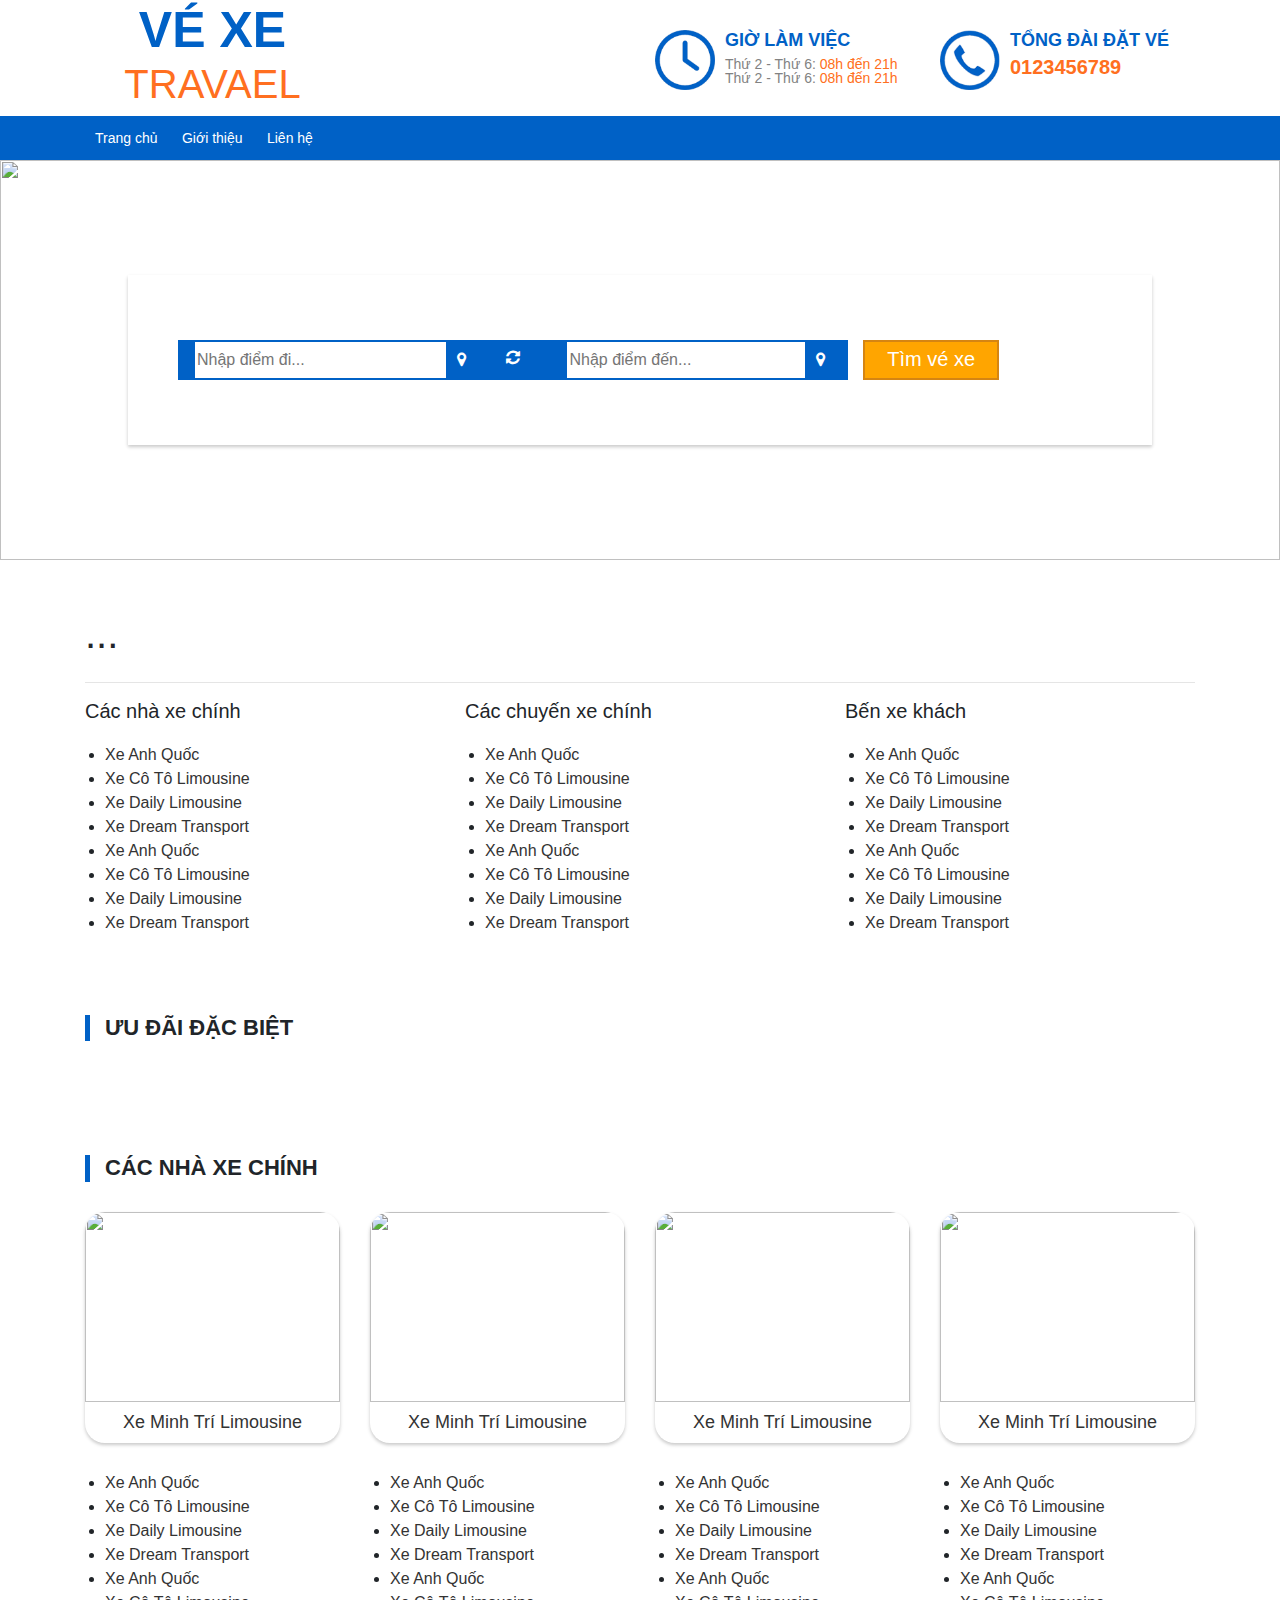
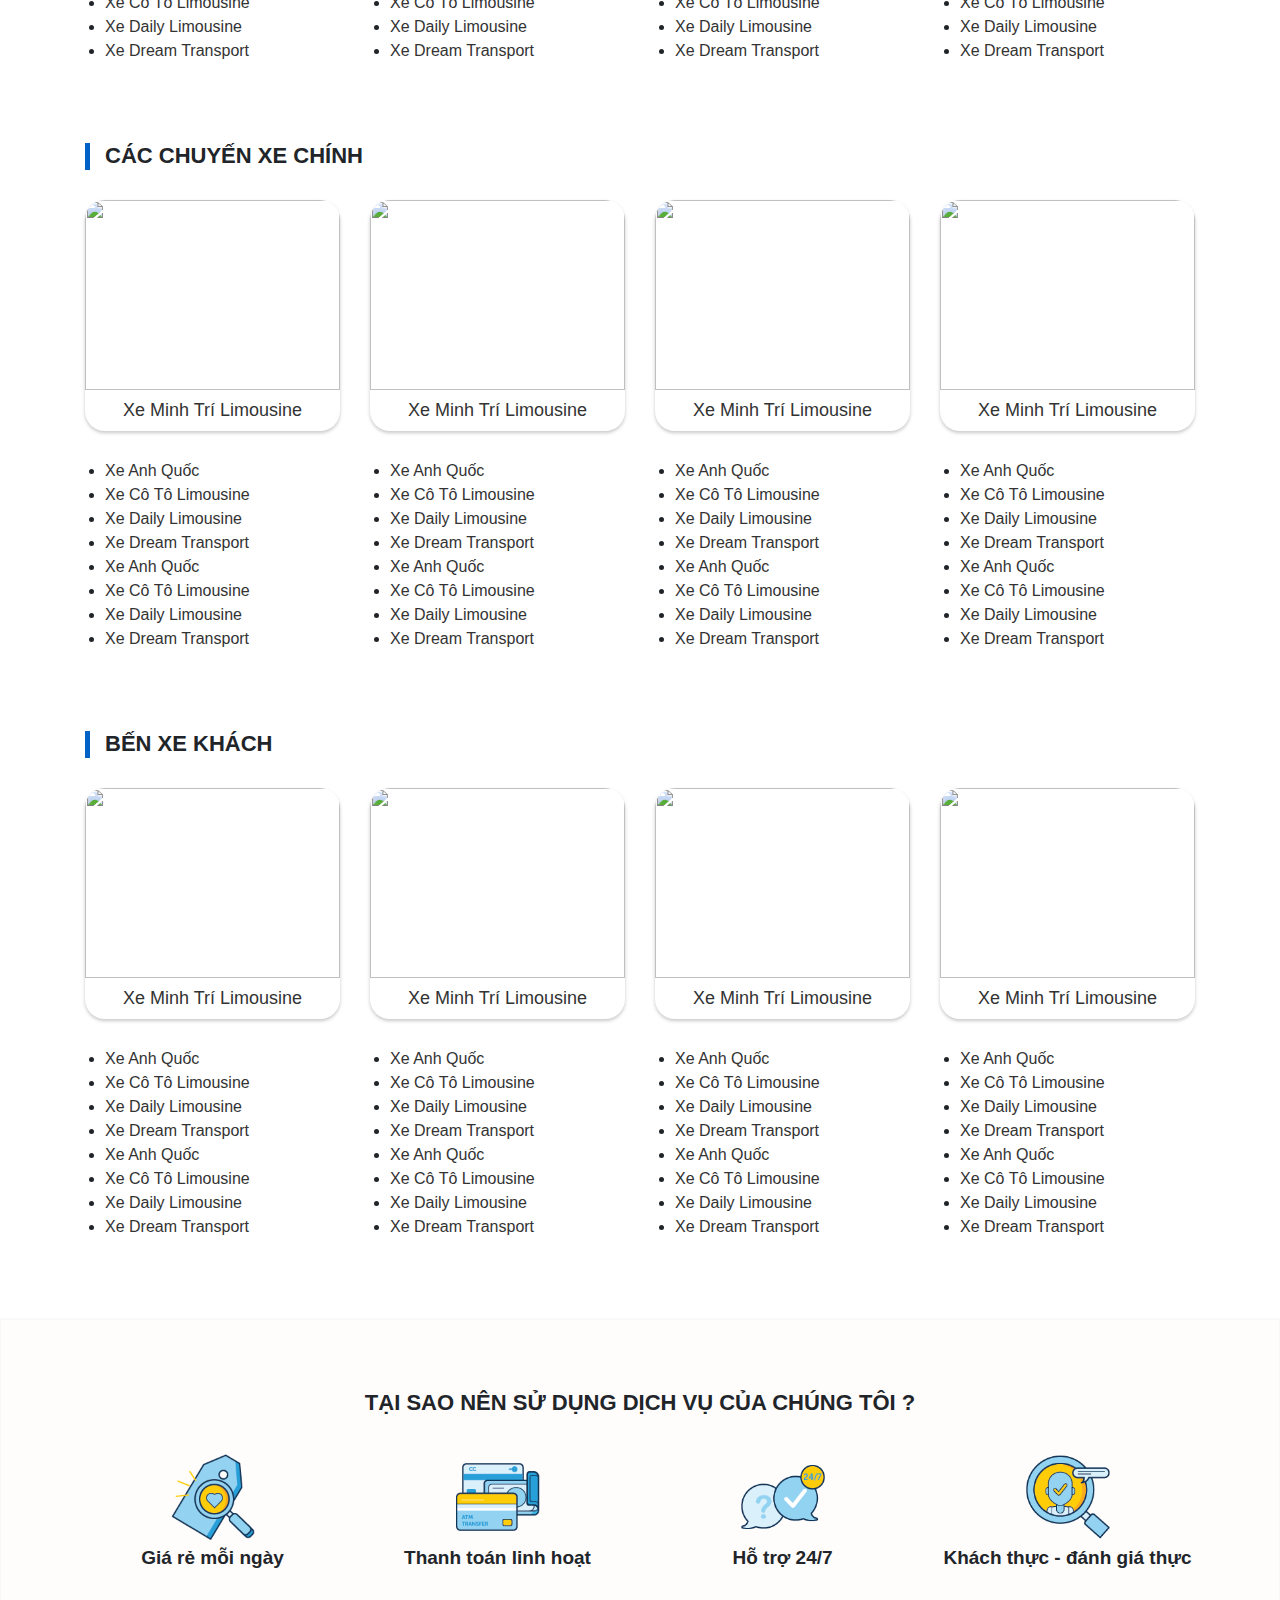
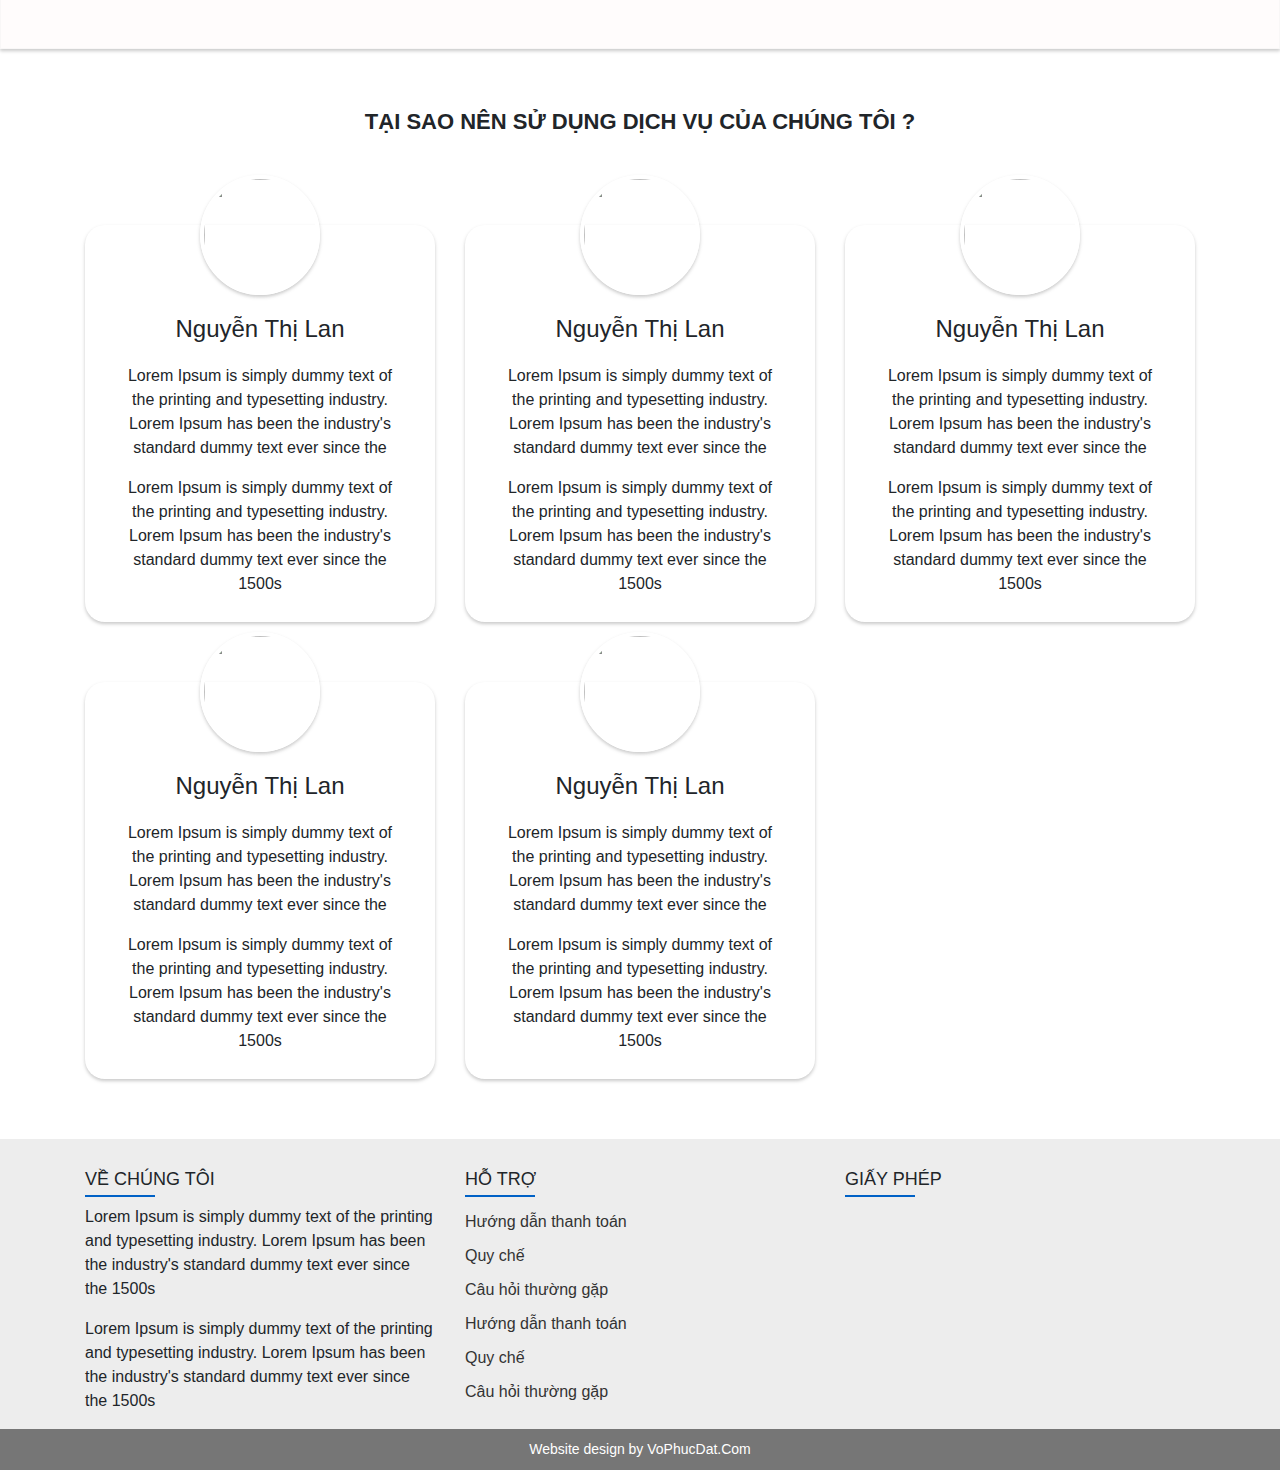
==== index.html @ 97898111 "first commit" ====
<!DOCTYPE html>
<html lang="en">
<head>
    <meta charset="UTF-8">
    <meta name="viewport" content="width=device-width, initial-scale=1.0">
    <title>Document</title>
    <link rel="stylesheet" href="https://stackpath.bootstrapcdn.com/bootstrap/4.4.1/css/bootstrap.min.css" integrity="sha384-Vkoo8x4CGsO3+Hhxv8T/Q5PaXtkKtu6ug5TOeNV6gBiFeWPGFN9MuhOf23Q9Ifjh" crossorigin="anonymous">
    <link rel="stylesheet" href="https://stackpath.bootstrapcdn.com/font-awesome/4.7.0/css/font-awesome.min.css">
    <link rel="stylesheet" href="lib/slick/slick-theme.css">
    <link rel="stylesheet" href="lib/slick/slick.css">
    <link rel="stylesheet" href="css/style.css">
    <link rel="stylesheet" href="css/reponsive.css">
</head>
<body>
    
    <header>
        <div class="container">
            <div class="row">
                <div class="col-lg-3 col-md-6 col-12">
                    <h1 class="text-center">
                        <span style="font-weight: bold; color: #0061c6;font-size: 50px;">VÉ XE</span>
                        <br>
                        <span style="color: #ff6f20">TRAVAEL</span>
                    </h1>
                </div>
                <div class="col-md-9">
                    <div class="row">
                        <div class="col-md-4">
                            <!-- <div class="header-box-right">
                                dsadas 1
                            </div> -->
                        </div>
                        <div class="col-md-4">
                            <div class="header-box-right">
                                <img width="60" height="60" src="images/icon-clock-92x92.png" alt="">
                                <h4>Giờ làm việc</h4>
                                <p>Thứ 2 - Thứ 6: <span style="color:#ff6f20">08h đến 21h</span></p>
                                <p>Thứ 2 - Thứ 6: <span style="color:#ff6f20">08h đến 21h</span></p>
                            </div>
                        </div>
                        <div class="col-md-4">
                            <div class="header-box-right">
                                <img width="60" height="60" src="images/icon-phone-92x92.png" alt="">
                                <h4>Tổng đài đặt vé</h4>
                                <p class="phone">0123456789</span></p>
                            </div>
                        </div>
                    </div>
                </div>
            </div>
        </div>
        <nav>
            <div class="btn-nav-mobile">
                <button id="click-show-nav"><i class="fa fa-bars" aria-hidden="true"></i></button>
            </div>
            <div class="container">
                <div class="nav-main">
                    <ul>
                        <li>
                            <a href="#">Trang chủ</a>
                        </li>
                        <li>
                            <a href="single-news.html">Giới thiệu</a>
                        </li>
                        <li>
                            <a href="single-news.html">Liên hệ</a>
                        </li>
                    </ul>
                </div>
            </div>
            <div class="nav-mobile">
                <ul>
                    <li>
                        <a href="#">Trang chủ</a>
                    </li>
                    <li>
                        <a href="single-news.html">Giới thiệu</a>
                    </li>
                    <li>
                        <a href="single-news.html">Liên hệ</a>
                    </li>
                </ul>
            </div>
        </nav>
    </header>

    <main>
        <!-- <div class="banner">
            <img style="width: 100%; height: 400px; object-fit: cover;" src="https://i.pinimg.com/originals/7e/2f/c7/7e2fc73366f80f96587cd79347d26b32.jpg" alt="">
        </div> -->
        <div class="banner">
            <img style="width: 100%; height: 400px; object-fit: cover;" src="https://i.pinimg.com/originals/7e/2f/c7/7e2fc73366f80f96587cd79347d26b32.jpg" alt="">
            <div class="form-search-banner shadow" style="width: 80%">
                <div id="form-timkiem" class="row" style="width: 100%;padding: 15px" >
                    <div class="form-datit col col-sm-4" style="background-color: #0061c6; padding-right: 0">
                        <input list="categories" class="tags" type="text" placeholder="Nhập điểm đi..." id="diemdau" style="width: 90%;float: left;height: 40px;border:2px solid #0061c6">
                        
                        <button style="float:right; width: 10%;height: 40px;color: white;background-color: #0061c6;border: 0">
                            <i class="fa fa-map-marker" aria-hidden="true"></i>
                        </button>
                    </div>
                    <div class="col col-sm-1" style="padding-top: 5px;background-color: #0061c6;text-align: center">
                        <button class="btn-replace" style="background-color:#0061c6;color: white;border: 0"><i class="fa fa-refresh" aria-hidden="true"></i></button>
                    </div>
                    <div class="form-datit col col-sm-4" style="background-color: #0061c6">
                        <input list="categories" class="tags" type="text" placeholder="Nhập điểm đến..." id="diemden" style="height: 40px;width: 90%; float: left;border: 2px solid #0061c6">
                        
                        <button style="width: 10%;float:right;height: 40px;background-color: #0061c6;color: white;border: 0">
                            <i class="fa fa-map-marker" aria-hidden="true"></i>
                        </button>
                    </div>
                    <div class="col col-sm-3">
                        <button class="btn-search" onclick="timXe()" style="width: 70%;height: 40px;border: 2px solid #d58512;background-color: orange;padding-top: 2px"><p style="color: white;font-size: 20px">Tìm vé xe</p></button>
                    </div>
                </div>
            </div>
        </div>
        <div id="re-xe"></div>
<div style="margin-top: 20px">
    <div class="container">
        <div class="row">
            <div class="col-lg-9" >
                <h3 class="title" id="title"></h3>
                <h1 id="xeTimDuoc">
                    <h1>...</h1>
                </h1>
            </div>
            <div class="col-lg-3" id="boloc">

            </div>
        </div>
        <hr>
        <div class="row">
            <div class="col-lg-4">
                <div class="list-box">
                    <h5>Các nhà xe chính</h5>
                    <ul>
                        <li>
                            <a href="#">Xe Anh Quốc</a>
                        </li>
                        <li>
                            <a href="#">Xe Cô Tô Limousine</a>
                        </li>
                        <li>
                            <a href="#">Xe Daily Limousine</a>
                        </li>
                        <li>
                            <a href="#">Xe Dream Transport</a>
                        </li>
                        <li>
                            <a href="#">Xe Anh Quốc</a>
                        </li>
                        <li>
                            <a href="#">Xe Cô Tô Limousine</a>
                        </li>
                        <li>
                            <a href="#">Xe Daily Limousine</a>
                        </li>
                        <li>
                            <a href="#">Xe Dream Transport</a>
                        </li>
                    </ul>
                </div>
            </div>
            <div class="col-lg-4">
                <div class="list-box">
                    <h5>Các chuyến xe chính</h5>
                    <ul>
                        <li>
                            <a href="#">Xe Anh Quốc</a>
                        </li>
                        <li>
                            <a href="#">Xe Cô Tô Limousine</a>
                        </li>
                        <li>
                            <a href="#">Xe Daily Limousine</a>
                        </li>
                        <li>
                            <a href="#">Xe Dream Transport</a>
                        </li>
                        <li>
                            <a href="#">Xe Anh Quốc</a>
                        </li>
                        <li>
                            <a href="#">Xe Cô Tô Limousine</a>
                        </li>
                        <li>
                            <a href="#">Xe Daily Limousine</a>
                        </li>
                        <li>
                            <a href="#">Xe Dream Transport</a>
                        </li>
                    </ul>
                </div>
            </div>
            <div class="col-lg-4">
                <div class="list-box">
                    <h5>Bến xe khách</h5>
                    <ul>
                        <li>
                            <a href="#">Xe Anh Quốc</a>
                        </li>
                        <li>
                            <a href="#">Xe Cô Tô Limousine</a>
                        </li>
                        <li>
                            <a href="#">Xe Daily Limousine</a>
                        </li>
                        <li>
                            <a href="#">Xe Dream Transport</a>
                        </li>
                        <li>
                            <a href="#">Xe Anh Quốc</a>
                        </li>
                        <li>
                            <a href="#">Xe Cô Tô Limousine</a>
                        </li>
                        <li>
                            <a href="#">Xe Daily Limousine</a>
                        </li>
                        <li>
                            <a href="#">Xe Dream Transport</a>
                        </li>
                    </ul>
                </div>
            </div>
        </div>
    </div>
</div>

        <script>
            var title=document.getElementById("title");
var diemdau=document.getElementById("diemdau");
var diemden=document.getElementById("diemden");
var xeTimDuoc=document.getElementById("xeTimDuoc");
var dsxe=[
    ["Xe Phương Trang","500.000","Hà Nội","TP.HCM"],
["Xe Phương Trang","300.000","Hà Nội","Đà Nẵng"],
["Xe Phương Trang","350.000","Đà Nẵng","TP.HCM"],

    ["Xe Phương Trang","500.000","Hà Nội","TP.HCM"],
    ["Xe Phương Trang","500.000","Hà Nội","TP.HCM"],

    ["Xe Hoàng Long","500.000","Hà Nội","TP.HCM"],

    ["Xe Hoàng Long","350.000","Đà Nẵng","Hà Nội"],
    ["Xe Phương Trang","350.000","Đà Nẵng","Hà Nội"],
    ["Xe Phương Trang","350.000","TP.HCM","Đà Nẵng"],
    ["Xe Phương Trang","500.000","TP.HCM","Hà Nội"],
    ["Xe Thịnh Phát","350.000","TP.HCM","Đà Nẵng"],
    ["Xe Thịnh Phát","500.000","TP.HCM","Hà Nội"],
    ["Xe Hoàng Long","300.000","Hà Nội","Đà Nẵng"],
    ["Xe Hoàng Long","350.000","Đà Nẵng","TP.HCM"],
    ["Xe Thịnh Phát","500.000","Hà Nội","TP.HCM"],
    ["Xe Thịnh Phát","500.000","Hà Nội","TP.HCM"]
];

function timXe(){
    var count=0;
    var text=" <p></p>";
    if(diemdau.value===""){
        diemdau.placeholder="Vui lòng nhập điểm xuất phát";
    }else if (diemden.value===""){
        diemden.placeholder="Vui lòng nhập điểm đến";
    }else {
        var diemdau1=diemdau.value;
        var diemden1=diemden.value;
        var i;

        for(i=0;i<dsxe.length;i++){
            if((diemdau1===dsxe[i][2])&&(diemden1===dsxe[i][3])){
                console.log("dung");
                text+= "  <div class=\"box-search shadow\">\n" +
                    "                        <div class=\"image\">\n" +
                    "                            <a href=\"#\">\n" +
                    "                                <img src=\"https://static.vexere.com/c/i/18773/xe-minh-tri-limousine-VeXeRe-oTJxjjw-1000x600.jpeg\" alt=\"\">\n" +
                    "                            </a>\n" +
                    "                        </div>\n" +
                    "                        <div class=\"info\">\n" +
                    "                            <h2>\n" +
                    "                                <a href=\"#\">"+dsxe[i][0]+"</a>\n" +
                    "                                <span class=\"rate\">5 <i class=\"fa fa-star\" aria-hidden=\"true\"></i></span>\n" +
                    "                                <span class=\"text-rate\">- 100 đánh giá</span>\n" +
                    "                            </h2>\n" +
                    "                            <div class=\"price\">\n" +
                    "                                <span>"+dsxe[i][1]+"đ</span>\n" +
                    "                            </div>\n" +
                    "                            <p> Xe từ "+dsxe[i][2]+" đến "+dsxe[i][3]+"</p>\n" +
                    "                            <div class=\"btn-action\">\n" +
                    "                                <a href=\"single-search.html\">Xem chi tiết</a>\n" +
                    "                                <a href=\"#\">Đặt vé</a>\n" +
                    "                            </div>\n" +
                    "                        </div>\n" +
                    "                        <div class=\"clearfix\"></div>\n" +
                    "                    </div>"
                count++;
            }
        }
        if(count>0){
            document.getElementById("boloc").innerHTML="  <div class=\"sidebar\">\n" +
                "                    <div class=\"items\">\n" +
                "                        <h5>Tiêu chí phổ biến</h5>\n" +
                "                        <div class=\"Filter__GroupItems-b104hz-3 kVXlqv\">\n" +
                "                            <label class=\"CheckBox__StyledCheckbox-sc-1be3z8j-0 checkbox--highlight Filter__CheckboxStyle-b104hz-8 jaZBTo ant-checkbox-wrapper\"><span class=\"ant-checkbox\"><input type=\"checkbox\" class=\"ant-checkbox-input\" value=\"\"><span class=\"ant-checkbox-inner\"></span></span><span>Xe an toàn Covid-19 (2)</span>\n" +
                "                            </label>\n" +
                "                            <label class=\"CheckBox__StyledCheckbox-sc-1be3z8j-0 Filter__CheckboxStyle-b104hz-8 jaZBTo ant-checkbox-wrapper\"><span class=\"ant-checkbox\"><input type=\"checkbox\" class=\"ant-checkbox-input\" value=\"\"><span class=\"ant-checkbox-inner\"></span></span><span>Xe VIP Limousine (18)</span>\n" +
                "                            </label>\n" +
                "                        </div>\n" +
                "                    </div>\n" +
                "                    <div class=\"items\">\n" +
                "                        <h5>Giờ đi</h5>\n" +
                "                        <div class=\"rangeSlider\">\n" +
                "                            <div class=\"rangeSlider__range\"></div>\n" +
                "                            <div class=\"rangeSlider__tooltips\">\n" +
                "                                <!-- <div class=\"rangeSlider__tooltip rangeSlider__tooltip--from\"></div>\n" +
                "                                <div class=\"rangeSlider__tooltip rangeSlider__tooltip--to\"></div> -->\n" +
                "                            </div>\n" +
                "                            <button type=\"button\" class=\"rangeSlider__handle rangeSlider__handle--from\" data-handle-type=\"from\"></button>\n" +
                "                            <button type=\"button\" class=\"rangeSlider__handle rangeSlider__handle--to\" data-handle-type=\"to\"></button>\n" +
                "                        </div>\n" +
                "                    </div>\n" +
                "                    <div class=\"items\">\n" +
                "                        <h5>Giá vé</h5>\n" +
                "                        <div class=\"rangeSlider\">\n" +
                "                            <div class=\"rangeSlider__range\"></div>\n" +
                "                            <div class=\"rangeSlider__tooltips\">\n" +
                "                                <!-- <div class=\"rangeSlider__tooltip rangeSlider__tooltip--from\"></div>\n" +
                "                                <div class=\"rangeSlider__tooltip rangeSlider__tooltip--to\"></div> -->\n" +
                "                            </div>\n" +
                "                            <button type=\"button\" class=\"rangeSlider__handle rangeSlider__handle--from\" data-handle-type=\"from\"></button>\n" +
                "                            <button type=\"button\" class=\"rangeSlider__handle rangeSlider__handle--to\" data-handle-type=\"to\"></button>\n" +
                "                        </div>\n" +
                "                    </div>\n" +
                "                    <div class=\"items\">\n" +
                "                        <h5>Số chỗ trống</h5>\n" +
                "                        <div class=\"rangeSlider\">\n" +
                "                            <div class=\"rangeSlider__range\"></div>\n" +
                "                            <div class=\"rangeSlider__tooltips\">\n" +
                "                                <!-- <div class=\"rangeSlider__tooltip rangeSlider__tooltip--from\"></div>\n" +
                "                                <div class=\"rangeSlider__tooltip rangeSlider__tooltip--to\"></div> -->\n" +
                "                            </div>\n" +
                "                            <button type=\"button\" class=\"rangeSlider__handle rangeSlider__handle--from\" data-handle-type=\"from\"></button>\n" +
                "                            <button type=\"button\" class=\"rangeSlider__handle rangeSlider__handle--to\" data-handle-type=\"to\"></button>\n" +
                "                        </div>\n" +
                "                    </div>\n" +
                "                    <div class=\"items\">\n" +
                "                        <h5>Số chỗ trống</h5>\n" +
                "                        <div class=\"nha-xe\">\n" +
                "                            <input type=\"text\" placeholder=\"Nhập tên nhà xe\">\n" +
                "                            <div class=\"box-scroll\">\n" +
                "                                <div class=\"Filter__GroupItems-b104hz-3 kVXlqv\">\n" +
                "                                    <label class=\"CheckBox__StyledCheckbox-sc-1be3z8j-0 checkbox--highlight Filter__CheckboxStyle-b104hz-8 jaZBTo ant-checkbox-wrapper\"><span class=\"ant-checkbox\"><input type=\"checkbox\" class=\"ant-checkbox-input\" value=\"\"><span class=\"ant-checkbox-inner\"></span></span><span>Xe an toàn Covid-19 (2)</span>\n" +
                "                                    </label>\n" +
                "                                    <label class=\"CheckBox__StyledCheckbox-sc-1be3z8j-0 Filter__CheckboxStyle-b104hz-8 jaZBTo ant-checkbox-wrapper\"><span class=\"ant-checkbox\"><input type=\"checkbox\" class=\"ant-checkbox-input\" value=\"\"><span class=\"ant-checkbox-inner\"></span></span><span>Xe VIP Limousine (18)</span>\n" +
                "                                    </label>\n" +
                "                                    <label class=\"CheckBox__StyledCheckbox-sc-1be3z8j-0 checkbox--highlight Filter__CheckboxStyle-b104hz-8 jaZBTo ant-checkbox-wrapper\"><span class=\"ant-checkbox\"><input type=\"checkbox\" class=\"ant-checkbox-input\" value=\"\"><span class=\"ant-checkbox-inner\"></span></span><span>Xe an toàn Covid-19 (2)</span>\n" +
                "                                    </label>\n" +
                "                                    <label class=\"CheckBox__StyledCheckbox-sc-1be3z8j-0 Filter__CheckboxStyle-b104hz-8 jaZBTo ant-checkbox-wrapper\"><span class=\"ant-checkbox\"><input type=\"checkbox\" class=\"ant-checkbox-input\" value=\"\"><span class=\"ant-checkbox-inner\"></span></span><span>Xe VIP Limousine (18)</span>\n" +
                "                                    </label>\n" +
                "                                    <label class=\"CheckBox__StyledCheckbox-sc-1be3z8j-0 checkbox--highlight Filter__CheckboxStyle-b104hz-8 jaZBTo ant-checkbox-wrapper\"><span class=\"ant-checkbox\"><input type=\"checkbox\" class=\"ant-checkbox-input\" value=\"\"><span class=\"ant-checkbox-inner\"></span></span><span>Xe an toàn Covid-19 (2)</span>\n" +
                "                                    </label>\n" +
                "                                    <label class=\"CheckBox__StyledCheckbox-sc-1be3z8j-0 Filter__CheckboxStyle-b104hz-8 jaZBTo ant-checkbox-wrapper\"><span class=\"ant-checkbox\"><input type=\"checkbox\" class=\"ant-checkbox-input\" value=\"\"><span class=\"ant-checkbox-inner\"></span></span><span>Xe VIP Limousine (18)</span>\n" +
                "                                    </label>\n" +
                "                                    <label class=\"CheckBox__StyledCheckbox-sc-1be3z8j-0 checkbox--highlight Filter__CheckboxStyle-b104hz-8 jaZBTo ant-checkbox-wrapper\"><span class=\"ant-checkbox\"><input type=\"checkbox\" class=\"ant-checkbox-input\" value=\"\"><span class=\"ant-checkbox-inner\"></span></span><span>Xe an toàn Covid-19 (2)</span>\n" +
                "                                    </label>\n" +
                "                                    <label class=\"CheckBox__StyledCheckbox-sc-1be3z8j-0 Filter__CheckboxStyle-b104hz-8 jaZBTo ant-checkbox-wrapper\"><span class=\"ant-checkbox\"><input type=\"checkbox\" class=\"ant-checkbox-input\" value=\"\"><span class=\"ant-checkbox-inner\"></span></span><span>Xe VIP Limousine (18)</span>\n" +
                "                                    </label>\n" +
                "                                </div>\n" +
                "                            </div>\n" +
                "                        </div>\n" +
                "                    </div>\n" +
                "                    <div class=\"items\">\n" +
                "                        <h5>Số chỗ trống</h5>\n" +
                "                        <div class=\"nha-xe\">\n" +
                "                            <input type=\"text\" placeholder=\"Nhập tên nhà xe\">\n" +
                "                            <div class=\"box-scroll\">\n" +
                "                                <div class=\"Filter__GroupItems-b104hz-3 kVXlqv\">\n" +
                "                                    <label class=\"CheckBox__StyledCheckbox-sc-1be3z8j-0 checkbox--highlight Filter__CheckboxStyle-b104hz-8 jaZBTo ant-checkbox-wrapper\"><span class=\"ant-checkbox\"><input type=\"checkbox\" class=\"ant-checkbox-input\" value=\"\"><span class=\"ant-checkbox-inner\"></span></span><span>Xe an toàn Covid-19 (2)</span>\n" +
                "                                    </label>\n" +
                "                                    <label class=\"CheckBox__StyledCheckbox-sc-1be3z8j-0 Filter__CheckboxStyle-b104hz-8 jaZBTo ant-checkbox-wrapper\"><span class=\"ant-checkbox\"><input type=\"checkbox\" class=\"ant-checkbox-input\" value=\"\"><span class=\"ant-checkbox-inner\"></span></span><span>Xe VIP Limousine (18)</span>\n" +
                "                                    </label>\n" +
                "                                    <label class=\"CheckBox__StyledCheckbox-sc-1be3z8j-0 checkbox--highlight Filter__CheckboxStyle-b104hz-8 jaZBTo ant-checkbox-wrapper\"><span class=\"ant-checkbox\"><input type=\"checkbox\" class=\"ant-checkbox-input\" value=\"\"><span class=\"ant-checkbox-inner\"></span></span><span>Xe an toàn Covid-19 (2)</span>\n" +
                "                                    </label>\n" +
                "                                    <label class=\"CheckBox__StyledCheckbox-sc-1be3z8j-0 Filter__CheckboxStyle-b104hz-8 jaZBTo ant-checkbox-wrapper\"><span class=\"ant-checkbox\"><input type=\"checkbox\" class=\"ant-checkbox-input\" value=\"\"><span class=\"ant-checkbox-inner\"></span></span><span>Xe VIP Limousine (18)</span>\n" +
                "                                    </label>\n" +
                "                                    <label class=\"CheckBox__StyledCheckbox-sc-1be3z8j-0 checkbox--highlight Filter__CheckboxStyle-b104hz-8 jaZBTo ant-checkbox-wrapper\"><span class=\"ant-checkbox\"><input type=\"checkbox\" class=\"ant-checkbox-input\" value=\"\"><span class=\"ant-checkbox-inner\"></span></span><span>Xe an toàn Covid-19 (2)</span>\n" +
                "                                    </label>\n" +
                "                                    <label class=\"CheckBox__StyledCheckbox-sc-1be3z8j-0 Filter__CheckboxStyle-b104hz-8 jaZBTo ant-checkbox-wrapper\"><span class=\"ant-checkbox\"><input type=\"checkbox\" class=\"ant-checkbox-input\" value=\"\"><span class=\"ant-checkbox-inner\"></span></span><span>Xe VIP Limousine (18)</span>\n" +
                "                                    </label>\n" +
                "                                    <label class=\"CheckBox__StyledCheckbox-sc-1be3z8j-0 checkbox--highlight Filter__CheckboxStyle-b104hz-8 jaZBTo ant-checkbox-wrapper\"><span class=\"ant-checkbox\"><input type=\"checkbox\" class=\"ant-checkbox-input\" value=\"\"><span class=\"ant-checkbox-inner\"></span></span><span>Xe an toàn Covid-19 (2)</span>\n" +
                "                                    </label>\n" +
                "                                    <label class=\"CheckBox__StyledCheckbox-sc-1be3z8j-0 Filter__CheckboxStyle-b104hz-8 jaZBTo ant-checkbox-wrapper\"><span class=\"ant-checkbox\"><input type=\"checkbox\" class=\"ant-checkbox-input\" value=\"\"><span class=\"ant-checkbox-inner\"></span></span><span>Xe VIP Limousine (18)</span>\n" +
                "                                    </label>\n" +
                "                                </div>\n" +
                "                            </div>\n" +
                "                        </div>\n" +
                "                    </div>\n" +
                "                    <div class=\"items\">\n" +
                "                        <h5>Số chỗ trống</h5>\n" +
                "                        <div class=\"nha-xe\">\n" +
                "                            <input type=\"text\" placeholder=\"Nhập tên nhà xe\">\n" +
                "                            <div class=\"box-scroll\">\n" +
                "                                <div class=\"Filter__GroupItems-b104hz-3 kVXlqv\">\n" +
                "                                    <label class=\"CheckBox__StyledCheckbox-sc-1be3z8j-0 checkbox--highlight Filter__CheckboxStyle-b104hz-8 jaZBTo ant-checkbox-wrapper\"><span class=\"ant-checkbox\"><input type=\"checkbox\" class=\"ant-checkbox-input\" value=\"\"><span class=\"ant-checkbox-inner\"></span></span><span>Xe an toàn Covid-19 (2)</span>\n" +
                "                                    </label>\n" +
                "                                    <label class=\"CheckBox__StyledCheckbox-sc-1be3z8j-0 Filter__CheckboxStyle-b104hz-8 jaZBTo ant-checkbox-wrapper\"><span class=\"ant-checkbox\"><input type=\"checkbox\" class=\"ant-checkbox-input\" value=\"\"><span class=\"ant-checkbox-inner\"></span></span><span>Xe VIP Limousine (18)</span>\n" +
                "                                    </label>\n" +
                "                                    <label class=\"CheckBox__StyledCheckbox-sc-1be3z8j-0 checkbox--highlight Filter__CheckboxStyle-b104hz-8 jaZBTo ant-checkbox-wrapper\"><span class=\"ant-checkbox\"><input type=\"checkbox\" class=\"ant-checkbox-input\" value=\"\"><span class=\"ant-checkbox-inner\"></span></span><span>Xe an toàn Covid-19 (2)</span>\n" +
                "                                    </label>\n" +
                "                                    <label class=\"CheckBox__StyledCheckbox-sc-1be3z8j-0 Filter__CheckboxStyle-b104hz-8 jaZBTo ant-checkbox-wrapper\"><span class=\"ant-checkbox\"><input type=\"checkbox\" class=\"ant-checkbox-input\" value=\"\"><span class=\"ant-checkbox-inner\"></span></span><span>Xe VIP Limousine (18)</span>\n" +
                "                                    </label>\n" +
                "                                    <label class=\"CheckBox__StyledCheckbox-sc-1be3z8j-0 checkbox--highlight Filter__CheckboxStyle-b104hz-8 jaZBTo ant-checkbox-wrapper\"><span class=\"ant-checkbox\"><input type=\"checkbox\" class=\"ant-checkbox-input\" value=\"\"><span class=\"ant-checkbox-inner\"></span></span><span>Xe an toàn Covid-19 (2)</span>\n" +
                "                                    </label>\n" +
                "                                    <label class=\"CheckBox__StyledCheckbox-sc-1be3z8j-0 Filter__CheckboxStyle-b104hz-8 jaZBTo ant-checkbox-wrapper\"><span class=\"ant-checkbox\"><input type=\"checkbox\" class=\"ant-checkbox-input\" value=\"\"><span class=\"ant-checkbox-inner\"></span></span><span>Xe VIP Limousine (18)</span>\n" +
                "                                    </label>\n" +
                "                                    <label class=\"CheckBox__StyledCheckbox-sc-1be3z8j-0 checkbox--highlight Filter__CheckboxStyle-b104hz-8 jaZBTo ant-checkbox-wrapper\"><span class=\"ant-checkbox\"><input type=\"checkbox\" class=\"ant-checkbox-input\" value=\"\"><span class=\"ant-checkbox-inner\"></span></span><span>Xe an toàn Covid-19 (2)</span>\n" +
                "                                    </label>\n" +
                "                                    <label class=\"CheckBox__StyledCheckbox-sc-1be3z8j-0 Filter__CheckboxStyle-b104hz-8 jaZBTo ant-checkbox-wrapper\"><span class=\"ant-checkbox\"><input type=\"checkbox\" class=\"ant-checkbox-input\" value=\"\"><span class=\"ant-checkbox-inner\"></span></span><span>Xe VIP Limousine (18)</span>\n" +
                "                                    </label>\n" +
                "                                </div>\n" +
                "                            </div>\n" +
                "                        </div>\n" +
                "                    </div>\n" +
                "                </div>";
        }else {
            document.getElementById("boloc").innerHTML="";
        }

       title.innerText="Có "+count+" xe từ "+diemdau1+" đến "+diemden1;
        console.log(text);
        diemdau.value="";
        diemden.value="";
        xeTimDuoc.innerHTML=text;
    }

}
        </script>
        <section id="">
            <div class="container">
                <div class="title">
                    <h3>Ưu đãi đặc biệt</h3>
                </div>
                <div class="row">
                    <div class="col-lg-3 col-md-6 col-12">
                        <img style="width: 100%; margin: 10px 0;" src="https://static.vexere.com/production/banners/330/banner-home.png" alt="">
                    </div>
                    <div class="col-lg-3 col-md-6 col-12">
                        <img style="width: 100%; margin: 10px 0;" src="https://static.vexere.com/production/banners/330/banner-home.png" alt="">
                    </div>
                    <div class="col-lg-3 col-md-6 col-12">
                        <img style="width: 100%; margin: 10px 0;" src="https://static.vexere.com/production/banners/330/banner-home.png" alt="">
                    </div>
                    <div class="col-lg-3 col-md-6 col-12">
                        <img style="width: 100%; margin: 10px 0;" src="https://static.vexere.com/production/banners/330/banner-home.png" alt="">
                    </div>
                </div>
            </div>
        </section>

        <section>
            <div class="container">
                <div class="title">
                    <h3>Các nhà xe chính</h3>
                </div>
                <div class="row">
                    <div class="col-lg-3 col-md-6 col-12">
                        <div class="box-items shadow">
                            <a href="#">
                                <img src="https://static.vexere.com/c/i/18773/xe-minh-tri-limousine-VeXeRe-oTJxjjw-1000x600.jpeg" alt="">
                            </a>
                            <h4>
                                <a href="#">Xe Minh Trí Limousine</a>
                            </h4>
                        </div>
                    </div>
                    <div class="col-lg-3 col-md-6 col-12">
                        <div class="box-items shadow">
                            <a href="#">
                                <img src="https://static.vexere.com/c/i/18773/xe-minh-tri-limousine-VeXeRe-oTJxjjw-1000x600.jpeg" alt="">
                            </a>
                            <h4>
                                <a href="#">Xe Minh Trí Limousine</a>
                            </h4>
                        </div>
                    </div>
                    <div class="col-lg-3 col-md-6 col-12">
                        <div class="box-items shadow">
                            <a href="#">
                                <img src="https://static.vexere.com/c/i/18773/xe-minh-tri-limousine-VeXeRe-oTJxjjw-1000x600.jpeg" alt="">
                            </a>
                            <h4>
                                <a href="#">Xe Minh Trí Limousine</a>
                            </h4>
                        </div>
                    </div>
                    <div class="col-lg-3 col-md-6 col-12">
                        <div class="box-items shadow">
                            <a href="#">
                                <img src="https://static.vexere.com/c/i/18773/xe-minh-tri-limousine-VeXeRe-oTJxjjw-1000x600.jpeg" alt="">
                            </a>
                            <h4>
                                <a href="#">Xe Minh Trí Limousine</a>
                            </h4>
                        </div>
                    </div>
                </div>
                <div class="row">
                    <div class="col-lg-3 col-md-6 col-12">
                        <div class="list-box">
                            <ul>
                                <li>
                                    <a href="#">Xe Anh Quốc</a>
                                </li>
                                <li>
                                    <a href="#">Xe Cô Tô Limousine</a>
                                </li>
                                <li>
                                    <a href="#">Xe Daily Limousine</a>
                                </li>
                                <li>
                                    <a href="#">Xe Dream Transport</a>
                                </li>
                                <li>
                                    <a href="#">Xe Anh Quốc</a>
                                </li>
                                <li>
                                    <a href="#">Xe Cô Tô Limousine</a>
                                </li>
                                <li>
                                    <a href="#">Xe Daily Limousine</a>
                                </li>
                                <li>
                                    <a href="#">Xe Dream Transport</a>
                                </li>
                            </ul>
                        </div>
                    </div>
                    <div class="col-lg-3 col-md-6 col-12">
                        <div class="list-box">
                            <ul>
                                <li>
                                    <a href="#">Xe Anh Quốc</a>
                                </li>
                                <li>
                                    <a href="#">Xe Cô Tô Limousine</a>
                                </li>
                                <li>
                                    <a href="#">Xe Daily Limousine</a>
                                </li>
                                <li>
                                    <a href="#">Xe Dream Transport</a>
                                </li>
                                <li>
                                    <a href="#">Xe Anh Quốc</a>
                                </li>
                                <li>
                                    <a href="#">Xe Cô Tô Limousine</a>
                                </li>
                                <li>
                                    <a href="#">Xe Daily Limousine</a>
                                </li>
                                <li>
                                    <a href="#">Xe Dream Transport</a>
                                </li>
                            </ul>
                        </div>
                    </div>
                    <div class="col-lg-3 col-md-6 col-12">
                        <div class="list-box">
                            <ul>
                                <li>
                                    <a href="#">Xe Anh Quốc</a>
                                </li>
                                <li>
                                    <a href="#">Xe Cô Tô Limousine</a>
                                </li>
                                <li>
                                    <a href="#">Xe Daily Limousine</a>
                                </li>
                                <li>
                                    <a href="#">Xe Dream Transport</a>
                                </li>
                                <li>
                                    <a href="#">Xe Anh Quốc</a>
                                </li>
                                <li>
                                    <a href="#">Xe Cô Tô Limousine</a>
                                </li>
                                <li>
                                    <a href="#">Xe Daily Limousine</a>
                                </li>
                                <li>
                                    <a href="#">Xe Dream Transport</a>
                                </li>
                            </ul>
                        </div>
                    </div>
                    <div class="col-lg-3 col-md-6 col-12">
                        <div class="list-box">
                            <ul>
                                <li>
                                    <a href="#">Xe Anh Quốc</a>
                                </li>
                                <li>
                                    <a href="#">Xe Cô Tô Limousine</a>
                                </li>
                                <li>
                                    <a href="#">Xe Daily Limousine</a>
                                </li>
                                <li>
                                    <a href="#">Xe Dream Transport</a>
                                </li>
                                <li>
                                    <a href="#">Xe Anh Quốc</a>
                                </li>
                                <li>
                                    <a href="#">Xe Cô Tô Limousine</a>
                                </li>
                                <li>
                                    <a href="#">Xe Daily Limousine</a>
                                </li>
                                <li>
                                    <a href="#">Xe Dream Transport</a>
                                </li>
                            </ul>
                        </div>
                    </div>
                </div>
            </div>
        </section>

        <section>
            <div class="container">
                <div class="title">
                    <h3>Các chuyến xe chính</h3>
                </div>
                <div class="row">
                    <div class="col-lg-3 col-md-6 col-12">
                        <div class="box-items shadow">
                            <a href="#">
                                <img src="https://static.vexere.com/c/i/18773/xe-minh-tri-limousine-VeXeRe-oTJxjjw-1000x600.jpeg" alt="">
                            </a>
                            <h4>
                                <a href="#">Xe Minh Trí Limousine</a>
                            </h4>
                        </div>
                    </div>
                    <div class="col-lg-3 col-md-6 col-12">
                        <div class="box-items shadow">
                            <a href="#">
                                <img src="https://static.vexere.com/c/i/18773/xe-minh-tri-limousine-VeXeRe-oTJxjjw-1000x600.jpeg" alt="">
                            </a>
                            <h4>
                                <a href="#">Xe Minh Trí Limousine</a>
                            </h4>
                        </div>
                    </div>
                    <div class="col-lg-3 col-md-6 col-12">
                        <div class="box-items shadow">
                            <a href="#">
                                <img src="https://static.vexere.com/c/i/18773/xe-minh-tri-limousine-VeXeRe-oTJxjjw-1000x600.jpeg" alt="">
                            </a>
                            <h4>
                                <a href="#">Xe Minh Trí Limousine</a>
                            </h4>
                        </div>
                    </div>
                    <div class="col-lg-3 col-md-6 col-12">
                        <div class="box-items shadow">
                            <a href="#">
                                <img src="https://static.vexere.com/c/i/18773/xe-minh-tri-limousine-VeXeRe-oTJxjjw-1000x600.jpeg" alt="">
                            </a>
                            <h4>
                                <a href="#">Xe Minh Trí Limousine</a>
                            </h4>
                        </div>
                    </div>
                </div>
                <div class="row">
                    <div class="col-lg-3 col-md-6 col-12">
                        <div class="list-box">
                            <ul>
                                <li>
                                    <a href="#">Xe Anh Quốc</a>
                                </li>
                                <li>
                                    <a href="#">Xe Cô Tô Limousine</a>
                                </li>
                                <li>
                                    <a href="#">Xe Daily Limousine</a>
                                </li>
                                <li>
                                    <a href="#">Xe Dream Transport</a>
                                </li>
                                <li>
                                    <a href="#">Xe Anh Quốc</a>
                                </li>
                                <li>
                                    <a href="#">Xe Cô Tô Limousine</a>
                                </li>
                                <li>
                                    <a href="#">Xe Daily Limousine</a>
                                </li>
                                <li>
                                    <a href="#">Xe Dream Transport</a>
                                </li>
                            </ul>
                        </div>
                    </div>
                    <div class="col-lg-3 col-md-6 col-12">
                        <div class="list-box">
                            <ul>
                                <li>
                                    <a href="#">Xe Anh Quốc</a>
                                </li>
                                <li>
                                    <a href="#">Xe Cô Tô Limousine</a>
                                </li>
                                <li>
                                    <a href="#">Xe Daily Limousine</a>
                                </li>
                                <li>
                                    <a href="#">Xe Dream Transport</a>
                                </li>
                                <li>
                                    <a href="#">Xe Anh Quốc</a>
                                </li>
                                <li>
                                    <a href="#">Xe Cô Tô Limousine</a>
                                </li>
                                <li>
                                    <a href="#">Xe Daily Limousine</a>
                                </li>
                                <li>
                                    <a href="#">Xe Dream Transport</a>
                                </li>
                            </ul>
                        </div>
                    </div>
                    <div class="col-lg-3 col-md-6 col-12">
                        <div class="list-box">
                            <ul>
                                <li>
                                    <a href="#">Xe Anh Quốc</a>
                                </li>
                                <li>
                                    <a href="#">Xe Cô Tô Limousine</a>
                                </li>
                                <li>
                                    <a href="#">Xe Daily Limousine</a>
                                </li>
                                <li>
                                    <a href="#">Xe Dream Transport</a>
                                </li>
                                <li>
                                    <a href="#">Xe Anh Quốc</a>
                                </li>
                                <li>
                                    <a href="#">Xe Cô Tô Limousine</a>
                                </li>
                                <li>
                                    <a href="#">Xe Daily Limousine</a>
                                </li>
                                <li>
                                    <a href="#">Xe Dream Transport</a>
                                </li>
                            </ul>
                        </div>
                    </div>
                    <div class="col-lg-3 col-md-6 col-12">
                        <div class="list-box">
                            <ul>
                                <li>
                                    <a href="#">Xe Anh Quốc</a>
                                </li>
                                <li>
                                    <a href="#">Xe Cô Tô Limousine</a>
                                </li>
                                <li>
                                    <a href="#">Xe Daily Limousine</a>
                                </li>
                                <li>
                                    <a href="#">Xe Dream Transport</a>
                                </li>
                                <li>
                                    <a href="#">Xe Anh Quốc</a>
                                </li>
                                <li>
                                    <a href="#">Xe Cô Tô Limousine</a>
                                </li>
                                <li>
                                    <a href="#">Xe Daily Limousine</a>
                                </li>
                                <li>
                                    <a href="#">Xe Dream Transport</a>
                                </li>
                            </ul>
                        </div>
                    </div>
                </div>
            </div>
        </section>

        <section>
            <div class="container">
                <div class="title">
                    <h3>Bến xe khách</h3>
                </div>
                <div class="row">
                    <div class="col-lg-3 col-md-6 col-12">
                        <div class="box-items shadow">
                            <a href="#">
                                <img src="https://static.vexere.com/c/i/18773/xe-minh-tri-limousine-VeXeRe-oTJxjjw-1000x600.jpeg" alt="">
                            </a>
                            <h4>
                                <a href="#">Xe Minh Trí Limousine</a>
                            </h4>
                        </div>
                    </div>
                    <div class="col-lg-3 col-md-6 col-12">
                        <div class="box-items shadow">
                            <a href="#">
                                <img src="https://static.vexere.com/c/i/18773/xe-minh-tri-limousine-VeXeRe-oTJxjjw-1000x600.jpeg" alt="">
                            </a>
                            <h4>
                                <a href="#">Xe Minh Trí Limousine</a>
                            </h4>
                        </div>
                    </div>
                    <div class="col-lg-3 col-md-6 col-12">
                        <div class="box-items shadow">
                            <a href="#">
                                <img src="https://static.vexere.com/c/i/18773/xe-minh-tri-limousine-VeXeRe-oTJxjjw-1000x600.jpeg" alt="">
                            </a>
                            <h4>
                                <a href="#">Xe Minh Trí Limousine</a>
                            </h4>
                        </div>
                    </div>
                    <div class="col-lg-3 col-md-6 col-12">
                        <div class="box-items shadow">
                            <a href="#">
                                <img src="https://static.vexere.com/c/i/18773/xe-minh-tri-limousine-VeXeRe-oTJxjjw-1000x600.jpeg" alt="">
                            </a>
                            <h4>
                                <a href="#">Xe Minh Trí Limousine</a>
                            </h4>
                        </div>
                    </div>
                </div>
                <div class="row">
                    <div class="col-lg-3 col-md-6 col-12">
                        <div class="list-box">
                            <ul>
                                <li>
                                    <a href="#">Xe Anh Quốc</a>
                                </li>
                                <li>
                                    <a href="#">Xe Cô Tô Limousine</a>
                                </li>
                                <li>
                                    <a href="#">Xe Daily Limousine</a>
                                </li>
                                <li>
                                    <a href="#">Xe Dream Transport</a>
                                </li>
                                <li>
                                    <a href="#">Xe Anh Quốc</a>
                                </li>
                                <li>
                                    <a href="#">Xe Cô Tô Limousine</a>
                                </li>
                                <li>
                                    <a href="#">Xe Daily Limousine</a>
                                </li>
                                <li>
                                    <a href="#">Xe Dream Transport</a>
                                </li>
                            </ul>
                        </div>
                    </div>
                    <div class="col-lg-3 col-md-6 col-12">
                        <div class="list-box">
                            <ul>
                                <li>
                                    <a href="#">Xe Anh Quốc</a>
                                </li>
                                <li>
                                    <a href="#">Xe Cô Tô Limousine</a>
                                </li>
                                <li>
                                    <a href="#">Xe Daily Limousine</a>
                                </li>
                                <li>
                                    <a href="#">Xe Dream Transport</a>
                                </li>
                                <li>
                                    <a href="#">Xe Anh Quốc</a>
                                </li>
                                <li>
                                    <a href="#">Xe Cô Tô Limousine</a>
                                </li>
                                <li>
                                    <a href="#">Xe Daily Limousine</a>
                                </li>
                                <li>
                                    <a href="#">Xe Dream Transport</a>
                                </li>
                            </ul>
                        </div>
                    </div>
                    <div class="col-lg-3 col-md-6 col-12">
                        <div class="list-box">
                            <ul>
                                <li>
                                    <a href="#">Xe Anh Quốc</a>
                                </li>
                                <li>
                                    <a href="#">Xe Cô Tô Limousine</a>
                                </li>
                                <li>
                                    <a href="#">Xe Daily Limousine</a>
                                </li>
                                <li>
                                    <a href="#">Xe Dream Transport</a>
                                </li>
                                <li>
                                    <a href="#">Xe Anh Quốc</a>
                                </li>
                                <li>
                                    <a href="#">Xe Cô Tô Limousine</a>
                                </li>
                                <li>
                                    <a href="#">Xe Daily Limousine</a>
                                </li>
                                <li>
                                    <a href="#">Xe Dream Transport</a>
                                </li>
                            </ul>
                        </div>
                    </div>
                    <div class="col-lg-3 col-md-6 col-12">
                        <div class="list-box">
                            <ul>
                                <li>
                                    <a href="#">Xe Anh Quốc</a>
                                </li>
                                <li>
                                    <a href="#">Xe Cô Tô Limousine</a>
                                </li>
                                <li>
                                    <a href="#">Xe Daily Limousine</a>
                                </li>
                                <li>
                                    <a href="#">Xe Dream Transport</a>
                                </li>
                                <li>
                                    <a href="#">Xe Anh Quốc</a>
                                </li>
                                <li>
                                    <a href="#">Xe Cô Tô Limousine</a>
                                </li>
                                <li>
                                    <a href="#">Xe Daily Limousine</a>
                                </li>
                                <li>
                                    <a href="#">Xe Dream Transport</a>
                                </li>
                            </ul>
                        </div>
                    </div>
                </div>
            </div>
        </section>

        <section id="why-used" class="shadow">
            <h3>Tại sao nên sử dụng dịch vụ của chúng tôi ?</h3>
            <div class="container">
                <div class="row">
                    <div class="col-lg-3 col-md-6 col-12 text-center">
                        <div class="box-why">
                            <img src="images/1.png" alt="">
                            <h5>Giá rẻ mỗi ngày</h5>
                        </div>
                    </div>
                    <div class="col-lg-3 col-md-6 col-12 text-center">
                        <div class="box-why">
                            <img src="images/2.png" alt="">
                            <h5>Thanh toán linh hoạt</h5>
                        </div>
                    </div>
                    <div class="col-lg-3 col-md-6 col-12 text-center">
                        <div class="box-why">
                            <img src="images/3.png" alt="">
                            <h5>Hỗ trợ 24/7</h5>
                        </div>
                    </div>
                    <div class="col-lg-3 col-md-6 col-12 text-center">
                        <div class="box-why">
                            <img src="images/4.png" alt="">
                            <h5>Khách thực - đánh giá thực</h5>
                        </div>
                    </div>
                </div>
            </div>
        </section>

        <section id="doitac">
            <h3>Tại sao nên sử dụng dịch vụ của chúng tôi ?</h3>
            <div class="container">
                <div class="row slick-doitac">
                    <div class="col-md-4">
                        <div class="item-doitac shadow ">
                            <img class="shadow" src="https://cdn.lifehack.org/wp-content/uploads/2015/02/what-makes-people-happy.jpeg" alt="">
                            <h4>Nguyễn Thị Lan</h4>
                            <p>Lorem Ipsum is simply dummy text of the printing and typesetting industry. Lorem Ipsum has been the industry's standard dummy text ever since the</p>
                            <p>Lorem Ipsum is simply dummy text of the printing and typesetting industry. Lorem Ipsum has been the industry's standard dummy text ever since the 1500s</p>
                        </div>
                    </div>
                    <div class="col-md-4">
                        <div class="item-doitac shadow ">
                            <img class="shadow" src="https://cdn.lifehack.org/wp-content/uploads/2015/02/what-makes-people-happy.jpeg" alt="">
                            <h4>Nguyễn Thị Lan</h4>
                            <p>Lorem Ipsum is simply dummy text of the printing and typesetting industry. Lorem Ipsum has been the industry's standard dummy text ever since the</p>
                            <p>Lorem Ipsum is simply dummy text of the printing and typesetting industry. Lorem Ipsum has been the industry's standard dummy text ever since the 1500s</p>
                        </div>
                    </div>
                    <div class="col-md-4">
                        <div class="item-doitac shadow ">
                            <img class="shadow" src="https://cdn.lifehack.org/wp-content/uploads/2015/02/what-makes-people-happy.jpeg" alt="">
                            <h4>Nguyễn Thị Lan</h4>
                            <p>Lorem Ipsum is simply dummy text of the printing and typesetting industry. Lorem Ipsum has been the industry's standard dummy text ever since the</p>
                            <p>Lorem Ipsum is simply dummy text of the printing and typesetting industry. Lorem Ipsum has been the industry's standard dummy text ever since the 1500s</p>
                        </div>
                    </div>
                    <div class="col-md-4">
                        <div class="item-doitac shadow ">
                            <img class="shadow" src="https://cdn.lifehack.org/wp-content/uploads/2015/02/what-makes-people-happy.jpeg" alt="">
                            <h4>Nguyễn Thị Lan</h4>
                            <p>Lorem Ipsum is simply dummy text of the printing and typesetting industry. Lorem Ipsum has been the industry's standard dummy text ever since the</p>
                            <p>Lorem Ipsum is simply dummy text of the printing and typesetting industry. Lorem Ipsum has been the industry's standard dummy text ever since the 1500s</p>
                        </div>
                    </div>
                    <div class="col-md-4">
                        <div class="item-doitac shadow ">
                            <img class="shadow" src="https://cdn.lifehack.org/wp-content/uploads/2015/02/what-makes-people-happy.jpeg" alt="">
                            <h4>Nguyễn Thị Lan</h4>
                            <p>Lorem Ipsum is simply dummy text of the printing and typesetting industry. Lorem Ipsum has been the industry's standard dummy text ever since the</p>
                            <p>Lorem Ipsum is simply dummy text of the printing and typesetting industry. Lorem Ipsum has been the industry's standard dummy text ever since the 1500s</p>
                        </div>
                    </div>
                </div>
            </div>
        </section>
 
    </main>

    <footer>
        <div class="container">
            <div class="row">
                <div class="col-md-4">
                    <div class="items-footer">
                        <h3>
                            Về chúng tôi
                            <div></div>
                        </h3>
                        <p>
                            Lorem Ipsum is simply dummy text of the printing and typesetting industry. Lorem Ipsum has been the industry's standard dummy text ever since the 1500s
                        </p>
                        <p>
                            Lorem Ipsum is simply dummy text of the printing and typesetting industry. Lorem Ipsum has been the industry's standard dummy text ever since the 1500s
                        </p>
                    </div>
                </div>
                <div class="col-md-4">
                    <div class="items-footer">
                        <h3>
                            Hỗ trợ
                            <div></div>
                        </h3>
                        <ul>
                            <li>
                                <a href="#">Hướng dẫn thanh toán</a>
                            </li>
                            <li>
                                <a href="#">Quy chế</a>
                            </li>
                            <li>
                                <a href="#">Câu hỏi thường gặp</a>
                            </li>
                            <li>
                                <a href="#">Hướng dẫn thanh toán</a>
                            </li>
                            <li>
                                <a href="#">Quy chế</a>
                            </li>
                            <li>
                                <a href="#">Câu hỏi thường gặp</a>
                            </li>
                        </ul>
                    </div>
                </div>
                <div class="col-md-4">
                    <div class="items-footer">
                        <h3>
                            Giấy phép
                            <div></div>
                        </h3>
                        <img style="width: 70%; margin-top: 20px;" src="https://xenangasia.com/wp-content/uploads/2019/11/huong-dan-dang-ky-website-voi-Bo-Cong-Thuong-3.png" alt="">
                    </div>
                </div>
            </div>
        </div>
        <div class="footer-bottom">
            <div class="container text-center">
                <p>Website design by <a href="#">VoPhucDat.Com</a></p>
            </div>
        </div>
    </footer>

    <script src="https://code.jquery.com/jquery-3.4.1.js" integrity="sha256-WpOohJOqMqqyKL9FccASB9O0KwACQJpFTUBLTYOVvVU=" crossorigin="anonymous"></script>

    <script src="https://cdn.jsdelivr.net/npm/popper.js@1.16.0/dist/umd/popper.min.js" integrity="sha384-Q6E9RHvbIyZFJoft+2mJbHaEWldlvI9IOYy5n3zV9zzTtmI3UksdQRVvoxMfooAo" crossorigin="anonymous"></script>
    <script src="https://stackpath.bootstrapcdn.com/bootstrap/4.4.1/js/bootstrap.min.js" integrity="sha384-wfSDF2E50Y2D1uUdj0O3uMBJnjuUD4Ih7YwaYd1iqfktj0Uod8GCExl3Og8ifwB6" crossorigin="anonymous"></script>
    <script src="lib/slick/slick.min.js"></script>
    <script>
        $('.slick-doitac').slick({
            dots: true,
            infinite: false,
            speed: 300,
            dots: false,
            slidesToShow: 3,
            slidesToScroll: 3,
            adaptiveHeight: true,
            focusOnSelect: false,
            slickNext: true,
            slickPrev: true,
            responsive: [
                {
                    breakpoint: 1024,
                    settings: {
                        slidesToShow: 3,
                        slidesToScroll: 3,
                        infinite: true,
                        dots: true
                    }
                },
                    {
                    breakpoint: 600,
                    settings: {
                        slidesToShow: 1,
                        slidesToScroll: 1
                    }
                },
                    {
                    breakpoint: 480,
                    settings: {
                        slidesToShow: 1,
                        slidesToScroll: 1
                    }
                }
            ]
        });
        $(document).ready(function(){
            $("#click-show-nav").click(function(){
                $(".nav-mobile").slideToggle();
            });
        });
    </script>


<link rel="stylesheet" href="https://code.jquery.com/ui/1.12.1/themes/base/jquery-ui.css">
<!-- <link rel="stylesheet" href="/resources/demos/style.css"> -->
<script src="https://code.jquery.com/jquery-1.12.4.js"></script>
<script src="https://code.jquery.com/ui/1.12.1/jquery-ui.js"></script>

<script>
    // var catVal = document.getElementsByTagName("input")[0],
    //     cat = document.getElementById("categories");

    // // catVal.style.fontSize = "1.3em";

    // catVal.addEventListener("focus", function(event){
    //     $(catVal).dblclick().val("");
    // }, false);

</script>

<datalist id="categories">
    <select multiple size=8>
        <option value="Hà Nội">Hà Nội
        <option value="TP.HCM">TP.HCM
        <option value="Đà Nẵng">Đà Nẵng
    </select>
</datalist>

</body>
</html>
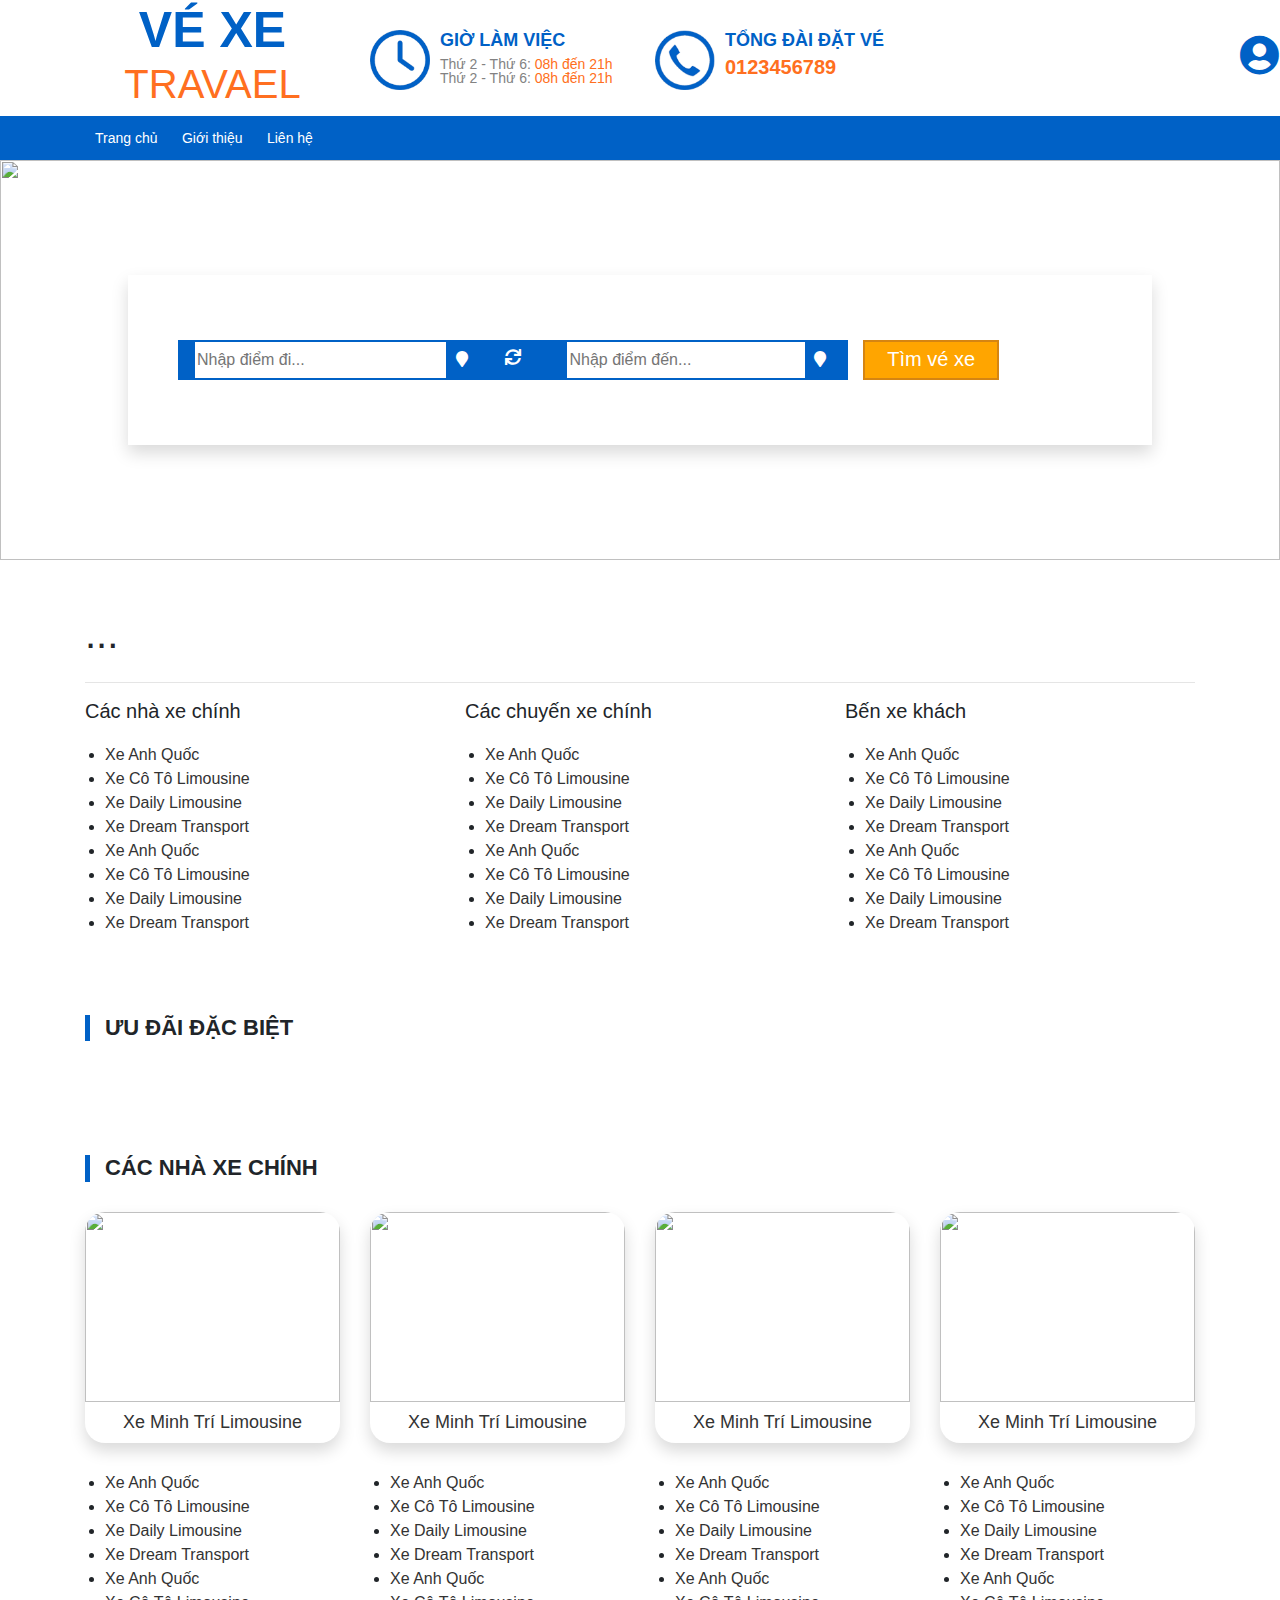
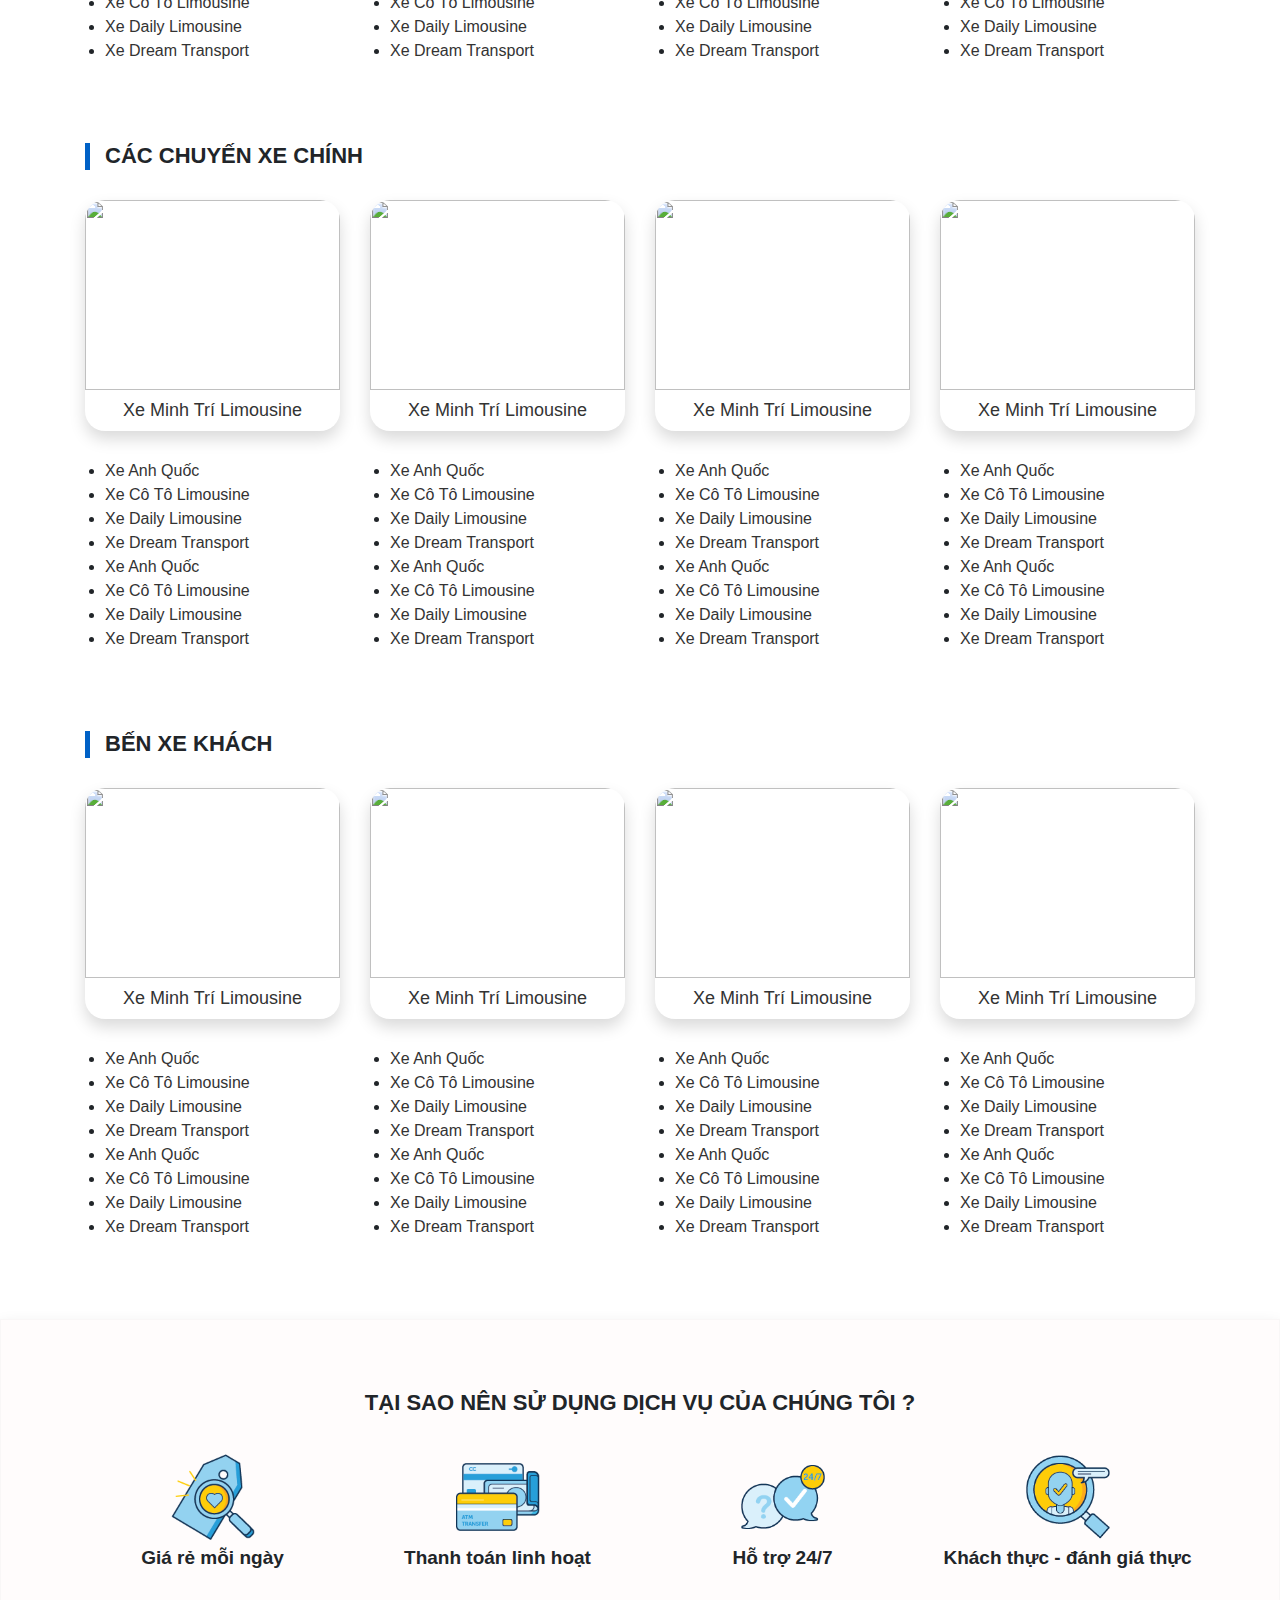
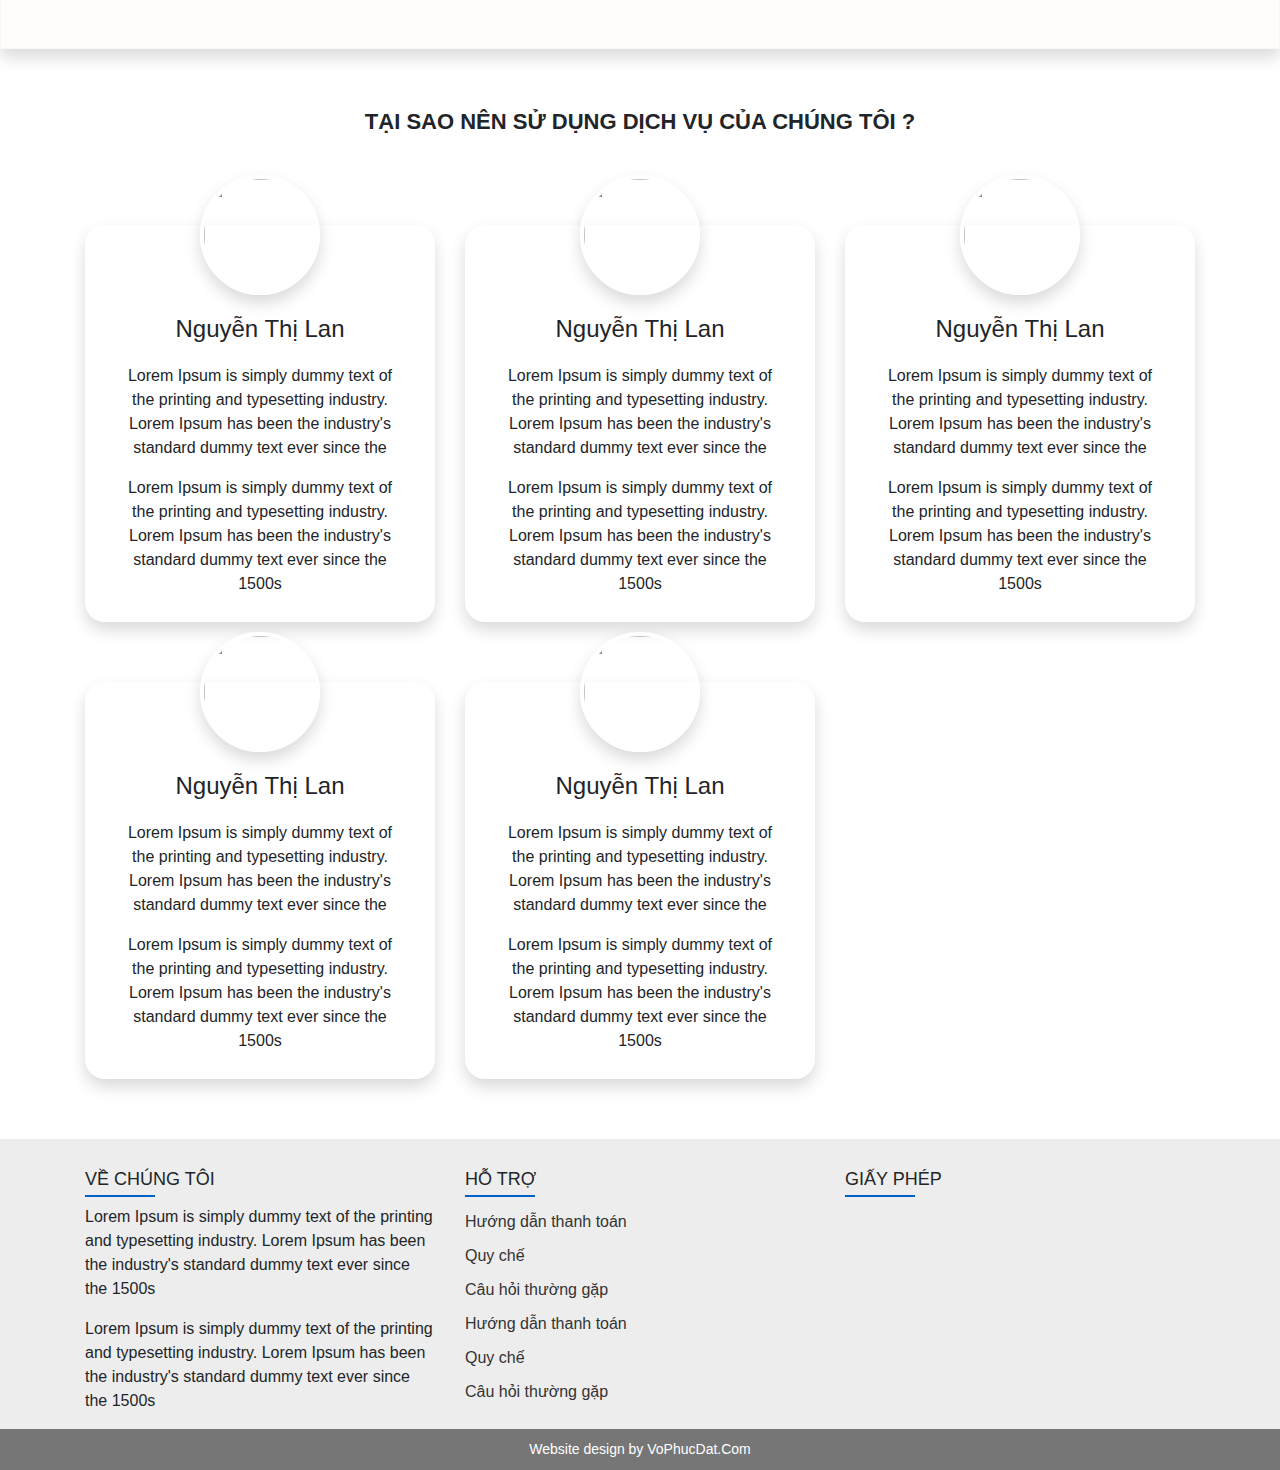
==== commit 59640d21: "add" ====
--- a/index.html
+++ b/index.html
@@ -10,6 +10,9 @@
     <link rel="stylesheet" href="lib/slick/slick.css">
     <link rel="stylesheet" href="css/style.css">
     <link rel="stylesheet" href="css/reponsive.css">
+    <link rel="stylesheet" href="https://cdnjs.cloudflare.com/ajax/libs/font-awesome/5.15.1/css/all.min.css" />
+    <script src="https://maxcdn.bootstrapcdn.com/bootstrap/4.5.2/js/bootstrap.min.js"></script>
+    <link rel="stylesheet" href="https://maxcdn.bootstrapcdn.com/bootstrap/4.5.2/css/bootstrap.min.css">
 </head>
 <body>
     
@@ -25,11 +28,7 @@
                 </div>
                 <div class="col-md-9">
                     <div class="row">
-                        <div class="col-md-4">
-                            <!-- <div class="header-box-right">
-                                dsadas 1
-                            </div> -->
-                        </div>
+
                         <div class="col-md-4">
                             <div class="header-box-right">
                                 <img width="60" height="60" src="images/icon-clock-92x92.png" alt="">
@@ -43,6 +42,14 @@
                                 <img width="60" height="60" src="images/icon-phone-92x92.png" alt="">
                                 <h4>Tổng đài đặt vé</h4>
                                 <p class="phone">0123456789</span></p>
+                            </div>
+                        </div>
+                        <div class="col-md-4 dropdown">
+                           <a data-toggle="dropdown"  >
+                               <i class="fas fa-user-circle" style="color: #0061c6; ; font-size: 40px; margin-top: 35px;margin-left: 300px"></i>
+                           </a>
+                            <div class="dropdown-menu" style="margin-left: 215px; background-color: #0061c6;">
+                                <a style="color: white" class="dropdown-item" href="login.html">Đăng nhập</a>
                             </div>
                         </div>
                     </div>
